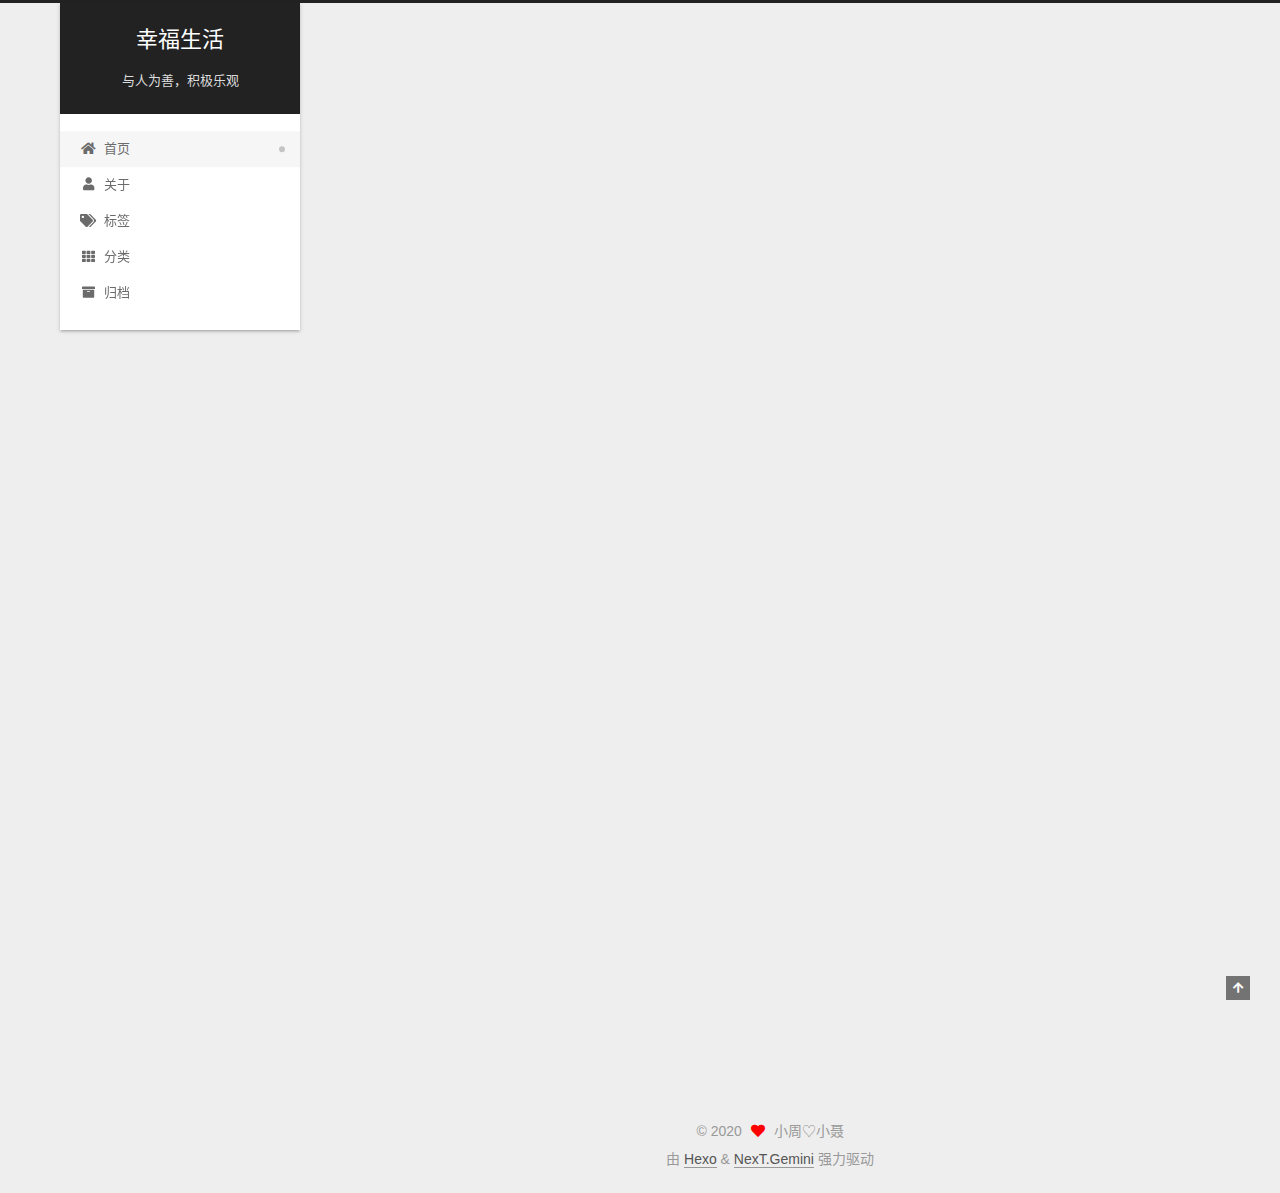
==== index.html @ a75820c1 "Site updated: 2020-08-28 22:51:40" ====
<!DOCTYPE html>
<html lang="zh-CN">
<head>
  <meta charset="UTF-8">
<meta name="viewport" content="width=device-width, initial-scale=1, maximum-scale=2">
<meta name="theme-color" content="#222">
<meta name="generator" content="Hexo 4.2.1">
  <link rel="apple-touch-icon" sizes="180x180" href="/images/apple-touch-icon-next.png">
  <link rel="icon" type="image/png" sizes="32x32" href="/images/favicon-32x32-next.png">
  <link rel="icon" type="image/png" sizes="16x16" href="/images/favicon-16x16-next.png">
  <link rel="mask-icon" href="/images/logo.svg" color="#222">

<link rel="stylesheet" href="/css/main.css">


<link rel="stylesheet" href="/lib/font-awesome/css/all.min.css">

<script id="hexo-configurations">
    var NexT = window.NexT || {};
    var CONFIG = {"hostname":"yoursite.com","root":"/","scheme":"Gemini","version":"7.8.0","exturl":false,"sidebar":{"position":"left","display":"post","padding":18,"offset":12,"onmobile":false},"copycode":{"enable":false,"show_result":false,"style":null},"back2top":{"enable":true,"sidebar":false,"scrollpercent":false},"bookmark":{"enable":false,"color":"#222","save":"auto"},"fancybox":false,"mediumzoom":false,"lazyload":false,"pangu":false,"comments":{"style":"tabs","active":null,"storage":true,"lazyload":false,"nav":null},"algolia":{"hits":{"per_page":10},"labels":{"input_placeholder":"Search for Posts","hits_empty":"We didn't find any results for the search: ${query}","hits_stats":"${hits} results found in ${time} ms"}},"localsearch":{"enable":false,"trigger":"auto","top_n_per_article":1,"unescape":false,"preload":false},"motion":{"enable":true,"async":false,"transition":{"post_block":"fadeIn","post_header":"slideDownIn","post_body":"slideDownIn","coll_header":"slideLeftIn","sidebar":"slideUpIn"}}};
  </script>

  <meta name="description" content="向幸福生活出发">
<meta property="og:type" content="website">
<meta property="og:title" content="幸福生活">
<meta property="og:url" content="http://yoursite.com/index.html">
<meta property="og:site_name" content="幸福生活">
<meta property="og:description" content="向幸福生活出发">
<meta property="og:locale" content="zh_CN">
<meta property="article:author" content="小周♡小聂">
<meta property="article:tag" content="简单">
<meta name="twitter:card" content="summary">

<link rel="canonical" href="http://yoursite.com/">


<script id="page-configurations">
  // https://hexo.io/docs/variables.html
  CONFIG.page = {
    sidebar: "",
    isHome : true,
    isPost : false,
    lang   : 'zh-CN'
  };
</script>

  <title>幸福生活</title>
  






  <noscript>
  <style>
  .use-motion .brand,
  .use-motion .menu-item,
  .sidebar-inner,
  .use-motion .post-block,
  .use-motion .pagination,
  .use-motion .comments,
  .use-motion .post-header,
  .use-motion .post-body,
  .use-motion .collection-header { opacity: initial; }

  .use-motion .site-title,
  .use-motion .site-subtitle {
    opacity: initial;
    top: initial;
  }

  .use-motion .logo-line-before i { left: initial; }
  .use-motion .logo-line-after i { right: initial; }
  </style>
</noscript>

</head>

<body itemscope itemtype="http://schema.org/WebPage">
  <div class="container use-motion">
    <div class="headband"></div>

    <header class="header" itemscope itemtype="http://schema.org/WPHeader">
      <div class="header-inner"><div class="site-brand-container">
  <div class="site-nav-toggle">
    <div class="toggle" aria-label="切换导航栏">
      <span class="toggle-line toggle-line-first"></span>
      <span class="toggle-line toggle-line-middle"></span>
      <span class="toggle-line toggle-line-last"></span>
    </div>
  </div>

  <div class="site-meta">

    <a href="/" class="brand" rel="start">
      <span class="logo-line-before"><i></i></span>
      <h1 class="site-title">幸福生活</h1>
      <span class="logo-line-after"><i></i></span>
    </a>
      <p class="site-subtitle" itemprop="description">与人为善，积极乐观</p>
  </div>

  <div class="site-nav-right">
    <div class="toggle popup-trigger">
    </div>
  </div>
</div>




<nav class="site-nav">
  <ul id="menu" class="main-menu menu">
        <li class="menu-item menu-item-home">

    <a href="/" rel="section"><i class="fa fa-home fa-fw"></i>首页</a>

  </li>
        <li class="menu-item menu-item-about">

    <a href="/about/" rel="section"><i class="fa fa-user fa-fw"></i>关于</a>

  </li>
        <li class="menu-item menu-item-tags">

    <a href="/tags/" rel="section"><i class="fa fa-tags fa-fw"></i>标签</a>

  </li>
        <li class="menu-item menu-item-categories">

    <a href="/categories/" rel="section"><i class="fa fa-th fa-fw"></i>分类</a>

  </li>
        <li class="menu-item menu-item-archives">

    <a href="/archives/" rel="section"><i class="fa fa-archive fa-fw"></i>归档</a>

  </li>
  </ul>
</nav>




</div>
    </header>

    
  <div class="back-to-top">
    <i class="fa fa-arrow-up"></i>
    <span>0%</span>
  </div>


    <main class="main">
      <div class="main-inner">
        <div class="content-wrap">
          

          <div class="content index posts-expand">
            
      
  
  
  <article itemscope itemtype="http://schema.org/Article" class="post-block" lang="zh-CN">
    <link itemprop="mainEntityOfPage" href="http://yoursite.com/2020/08/28/hello-world/">

    <span hidden itemprop="author" itemscope itemtype="http://schema.org/Person">
      <meta itemprop="image" content="/images/avatar.png">
      <meta itemprop="name" content="小周♡小聂">
      <meta itemprop="description" content="向幸福生活出发">
    </span>

    <span hidden itemprop="publisher" itemscope itemtype="http://schema.org/Organization">
      <meta itemprop="name" content="幸福生活">
    </span>
      <header class="post-header">
        <h2 class="post-title" itemprop="name headline">
          
            <a href="/2020/08/28/hello-world/" class="post-title-link" itemprop="url">Hello World</a>
        </h2>

        <div class="post-meta">
            <span class="post-meta-item">
              <span class="post-meta-item-icon">
                <i class="far fa-calendar"></i>
              </span>
              <span class="post-meta-item-text">发表于</span>

              <time title="创建时间：2020-08-28 22:08:30" itemprop="dateCreated datePublished" datetime="2020-08-28T22:08:30+08:00">2020-08-28</time>
            </span>

          

        </div>
      </header>

    
    
    
    <div class="post-body" itemprop="articleBody">

      
          <p>Welcome to <a href="https://hexo.io/" target="_blank" rel="noopener">Hexo</a>! This is your very first post. Check <a href="https://hexo.io/docs/" target="_blank" rel="noopener">documentation</a> for more info. If you get any problems when using Hexo, you can find the answer in <a href="https://hexo.io/docs/troubleshooting.html" target="_blank" rel="noopener">troubleshooting</a> or you can ask me on <a href="https://github.com/hexojs/hexo/issues" target="_blank" rel="noopener">GitHub</a>.</p>
<h2 id="Quick-Start-快速开始"><a href="#Quick-Start-快速开始" class="headerlink" title="Quick Start-快速开始"></a>Quick Start-快速开始</h2><h3 id="Create-a-new-post"><a href="#Create-a-new-post" class="headerlink" title="Create a new post"></a>Create a new post</h3><figure class="highlight bash"><table><tr><td class="gutter"><pre><span class="line">1</span><br></pre></td><td class="code"><pre><span class="line">$ hexo new <span class="string">"My New Post"</span></span><br></pre></td></tr></table></figure>

<p>More info: <a href="https://hexo.io/docs/writing.html" target="_blank" rel="noopener">Writing</a></p>
<h3 id="Run-server"><a href="#Run-server" class="headerlink" title="Run server"></a>Run server</h3><figure class="highlight bash"><table><tr><td class="gutter"><pre><span class="line">1</span><br></pre></td><td class="code"><pre><span class="line">$ hexo server</span><br></pre></td></tr></table></figure>

<p>More info: <a href="https://hexo.io/docs/server.html" target="_blank" rel="noopener">Server</a></p>
<h3 id="Generate-static-files"><a href="#Generate-static-files" class="headerlink" title="Generate static files"></a>Generate static files</h3><figure class="highlight bash"><table><tr><td class="gutter"><pre><span class="line">1</span><br></pre></td><td class="code"><pre><span class="line">$ hexo generate</span><br></pre></td></tr></table></figure>

<p>More info: <a href="https://hexo.io/docs/generating.html" target="_blank" rel="noopener">Generating</a></p>
<h3 id="Deploy-to-remote-sites"><a href="#Deploy-to-remote-sites" class="headerlink" title="Deploy to remote sites"></a>Deploy to remote sites</h3><figure class="highlight bash"><table><tr><td class="gutter"><pre><span class="line">1</span><br></pre></td><td class="code"><pre><span class="line">$ hexo deploy</span><br></pre></td></tr></table></figure>

<p>More info: <a href="https://hexo.io/docs/one-command-deployment.html" target="_blank" rel="noopener">Deployment</a></p>

      
    </div>

    
    
    
      <footer class="post-footer">
        <div class="post-eof"></div>
      </footer>
  </article>
  
  
  


  



          </div>
          

<script>
  window.addEventListener('tabs:register', () => {
    let { activeClass } = CONFIG.comments;
    if (CONFIG.comments.storage) {
      activeClass = localStorage.getItem('comments_active') || activeClass;
    }
    if (activeClass) {
      let activeTab = document.querySelector(`a[href="#comment-${activeClass}"]`);
      if (activeTab) {
        activeTab.click();
      }
    }
  });
  if (CONFIG.comments.storage) {
    window.addEventListener('tabs:click', event => {
      if (!event.target.matches('.tabs-comment .tab-content .tab-pane')) return;
      let commentClass = event.target.classList[1];
      localStorage.setItem('comments_active', commentClass);
    });
  }
</script>

        </div>
          
  
  <div class="toggle sidebar-toggle">
    <span class="toggle-line toggle-line-first"></span>
    <span class="toggle-line toggle-line-middle"></span>
    <span class="toggle-line toggle-line-last"></span>
  </div>

  <aside class="sidebar">
    <div class="sidebar-inner">

      <ul class="sidebar-nav motion-element">
        <li class="sidebar-nav-toc">
          文章目录
        </li>
        <li class="sidebar-nav-overview">
          站点概览
        </li>
      </ul>

      <!--noindex-->
      <div class="post-toc-wrap sidebar-panel">
      </div>
      <!--/noindex-->

      <div class="site-overview-wrap sidebar-panel">
        <div class="site-author motion-element" itemprop="author" itemscope itemtype="http://schema.org/Person">
    <img class="site-author-image" itemprop="image" alt="小周♡小聂"
      src="/images/avatar.png">
  <p class="site-author-name" itemprop="name">小周♡小聂</p>
  <div class="site-description" itemprop="description">向幸福生活出发</div>
</div>
<div class="site-state-wrap motion-element">
  <nav class="site-state">
      <div class="site-state-item site-state-posts">
          <a href="/archives/">
        
          <span class="site-state-item-count">1</span>
          <span class="site-state-item-name">日志</span>
        </a>
      </div>
  </nav>
</div>



      </div>

    </div>
  </aside>
  <div id="sidebar-dimmer"></div>


      </div>
    </main>

    <footer class="footer">
      <div class="footer-inner">
        

        

<div class="copyright">
  
  &copy; 
  <span itemprop="copyrightYear">2020</span>
  <span class="with-love">
    <i class="fa fa-heart"></i>
  </span>
  <span class="author" itemprop="copyrightHolder">小周♡小聂</span>
</div>
  <div class="powered-by">由 <a href="https://hexo.io/" class="theme-link" rel="noopener" target="_blank">Hexo</a> & <a href="https://theme-next.org/" class="theme-link" rel="noopener" target="_blank">NexT.Gemini</a> 强力驱动
  </div>

        








      </div>
    </footer>
  </div>

  
  <script src="/lib/anime.min.js"></script>
  <script src="/lib/velocity/velocity.min.js"></script>
  <script src="/lib/velocity/velocity.ui.min.js"></script>

<script src="/js/utils.js"></script>

<script src="/js/motion.js"></script>


<script src="/js/schemes/pisces.js"></script>


<script src="/js/next-boot.js"></script>




  















  

  

</body>
</html>
---- css/main.css ----
:root {
  --body-bg-color: #eee;
  --content-bg-color: #fff;
  --card-bg-color: #f5f5f5;
  --text-color: #555;
  --blockquote-color: #666;
  --link-color: #555;
  --link-hover-color: #222;
  --brand-color: #fff;
  --brand-hover-color: #fff;
  --table-row-odd-bg-color: #f9f9f9;
  --table-row-hover-bg-color: #f5f5f5;
  --menu-item-bg-color: #f5f5f5;
  --btn-default-bg: #fff;
  --btn-default-color: #555;
  --btn-default-border-color: #555;
  --btn-default-hover-bg: #222;
  --btn-default-hover-color: #fff;
  --btn-default-hover-border-color: #222;
}
html {
  line-height: 1.15; /* 1 */
  -webkit-text-size-adjust: 100%; /* 2 */
}
body {
  margin: 0;
}
main {
  display: block;
}
h1 {
  font-size: 2em;
  margin: 0.67em 0;
}
hr {
  box-sizing: content-box; /* 1 */
  height: 0; /* 1 */
  overflow: visible; /* 2 */
}
pre {
  font-family: monospace, monospace; /* 1 */
  font-size: 1em; /* 2 */
}
a {
  background: transparent;
}
abbr[title] {
  border-bottom: none; /* 1 */
  text-decoration: underline; /* 2 */
  text-decoration: underline dotted; /* 2 */
}
b,
strong {
  font-weight: bolder;
}
code,
kbd,
samp {
  font-family: monospace, monospace; /* 1 */
  font-size: 1em; /* 2 */
}
small {
  font-size: 80%;
}
sub,
sup {
  font-size: 75%;
  line-height: 0;
  position: relative;
  vertical-align: baseline;
}
sub {
  bottom: -0.25em;
}
sup {
  top: -0.5em;
}
img {
  border-style: none;
}
button,
input,
optgroup,
select,
textarea {
  font-family: inherit; /* 1 */
  font-size: 100%; /* 1 */
  line-height: 1.15; /* 1 */
  margin: 0; /* 2 */
}
button,
input {
/* 1 */
  overflow: visible;
}
button,
select {
/* 1 */
  text-transform: none;
}
button,
[type='button'],
[type='reset'],
[type='submit'] {
  -webkit-appearance: button;
}
button::-moz-focus-inner,
[type='button']::-moz-focus-inner,
[type='reset']::-moz-focus-inner,
[type='submit']::-moz-focus-inner {
  border-style: none;
  padding: 0;
}
button:-moz-focusring,
[type='button']:-moz-focusring,
[type='reset']:-moz-focusring,
[type='submit']:-moz-focusring {
  outline: 1px dotted ButtonText;
}
fieldset {
  padding: 0.35em 0.75em 0.625em;
}
legend {
  box-sizing: border-box; /* 1 */
  color: inherit; /* 2 */
  display: table; /* 1 */
  max-width: 100%; /* 1 */
  padding: 0; /* 3 */
  white-space: normal; /* 1 */
}
progress {
  vertical-align: baseline;
}
textarea {
  overflow: auto;
}
[type='checkbox'],
[type='radio'] {
  box-sizing: border-box; /* 1 */
  padding: 0; /* 2 */
}
[type='number']::-webkit-inner-spin-button,
[type='number']::-webkit-outer-spin-button {
  height: auto;
}
[type='search'] {
  outline-offset: -2px; /* 2 */
  -webkit-appearance: textfield; /* 1 */
}
[type='search']::-webkit-search-decoration {
  -webkit-appearance: none;
}
::-webkit-file-upload-button {
  font: inherit; /* 2 */
  -webkit-appearance: button; /* 1 */
}
details {
  display: block;
}
summary {
  display: list-item;
}
template {
  display: none;
}
[hidden] {
  display: none;
}
::selection {
  background: #262a30;
  color: #eee;
}
html,
body {
  height: 100%;
}
body {
  background: var(--body-bg-color);
  color: var(--text-color);
  font-family: 'Lato', "PingFang SC", "Microsoft YaHei", sans-serif;
  font-size: 1em;
  line-height: 2;
}
@media (max-width: 991px) {
  body {
    padding-left: 0 !important;
    padding-right: 0 !important;
  }
}
h1,
h2,
h3,
h4,
h5,
h6 {
  font-family: 'Lato', "PingFang SC", "Microsoft YaHei", sans-serif;
  font-weight: bold;
  line-height: 1.5;
  margin: 20px 0 15px;
}
h1 {
  font-size: 1.5em;
}
h2 {
  font-size: 1.375em;
}
h3 {
  font-size: 1.25em;
}
h4 {
  font-size: 1.125em;
}
h5 {
  font-size: 1em;
}
h6 {
  font-size: 0.875em;
}
p {
  margin: 0 0 20px 0;
}
a,
span.exturl {
  border-bottom: 1px solid #999;
  color: var(--link-color);
  outline: 0;
  text-decoration: none;
  overflow-wrap: break-word;
  word-wrap: break-word;
  cursor: pointer;
}
a:hover,
span.exturl:hover {
  border-bottom-color: var(--link-hover-color);
  color: var(--link-hover-color);
}
iframe,
img,
video {
  display: block;
  margin-left: auto;
  margin-right: auto;
  max-width: 100%;
}
hr {
  background-image: repeating-linear-gradient(-45deg, #ddd, #ddd 4px, transparent 4px, transparent 8px);
  border: 0;
  height: 3px;
  margin: 40px 0;
}
blockquote {
  border-left: 4px solid #ddd;
  color: var(--blockquote-color);
  margin: 0;
  padding: 0 15px;
}
blockquote cite::before {
  content: '-';
  padding: 0 5px;
}
dt {
  font-weight: bold;
}
dd {
  margin: 0;
  padding: 0;
}
kbd {
  background-color: #f5f5f5;
  background-image: linear-gradient(#eee, #fff, #eee);
  border: 1px solid #ccc;
  border-radius: 0.2em;
  box-shadow: 0.1em 0.1em 0.2em rgba(0,0,0,0.1);
  color: #555;
  font-family: inherit;
  padding: 0.1em 0.3em;
  white-space: nowrap;
}
.table-container {
  overflow: auto;
}
table {
  border-collapse: collapse;
  border-spacing: 0;
  font-size: 0.875em;
  margin: 0 0 20px 0;
  width: 100%;
}
tbody tr:nth-of-type(odd) {
  background: var(--table-row-odd-bg-color);
}
tbody tr:hover {
  background: var(--table-row-hover-bg-color);
}
caption,
th,
td {
  font-weight: normal;
  padding: 8px;
  vertical-align: middle;
}
th,
td {
  border: 1px solid #ddd;
  border-bottom: 3px solid #ddd;
}
th {
  font-weight: 700;
  padding-bottom: 10px;
}
td {
  border-bottom-width: 1px;
}
.btn {
  background: var(--btn-default-bg);
  border: 2px solid var(--btn-default-border-color);
  border-radius: 2px;
  color: var(--btn-default-color);
  display: inline-block;
  font-size: 0.875em;
  line-height: 2;
  padding: 0 20px;
  text-decoration: none;
  transition-property: background-color;
  transition-delay: 0s;
  transition-duration: 0.2s;
  transition-timing-function: ease-in-out;
}
.btn:hover {
  background: var(--btn-default-hover-bg);
  border-color: var(--btn-default-hover-border-color);
  color: var(--btn-default-hover-color);
}
.btn + .btn {
  margin: 0 0 8px 8px;
}
.btn .fa-fw {
  text-align: left;
  width: 1.285714285714286em;
}
.toggle {
  line-height: 0;
}
.toggle .toggle-line {
  background: #fff;
  display: inline-block;
  height: 2px;
  left: 0;
  position: relative;
  top: 0;
  transition: all 0.4s;
  vertical-align: top;
  width: 100%;
}
.toggle .toggle-line:not(:first-child) {
  margin-top: 3px;
}
.toggle.toggle-arrow .toggle-line-first {
  left: 50%;
  top: 2px;
  transform: rotate(45deg);
  width: 50%;
}
.toggle.toggle-arrow .toggle-line-middle {
  left: 2px;
  width: 90%;
}
.toggle.toggle-arrow .toggle-line-last {
  left: 50%;
  top: -2px;
  transform: rotate(-45deg);
  width: 50%;
}
.toggle.toggle-close .toggle-line-first {
  transform: rotate(-45deg);
  top: 5px;
}
.toggle.toggle-close .toggle-line-middle {
  opacity: 0;
}
.toggle.toggle-close .toggle-line-last {
  transform: rotate(45deg);
  top: -5px;
}
.highlight,
pre {
  background: #f7f7f7;
  color: #4d4d4c;
  line-height: 1.6;
  margin: 0 auto 20px;
}
pre,
code {
  font-family: consolas, Menlo, monospace, "PingFang SC", "Microsoft YaHei";
}
code {
  background: #eee;
  border-radius: 3px;
  color: #555;
  padding: 2px 4px;
  overflow-wrap: break-word;
  word-wrap: break-word;
}
.highlight *::selection {
  background: #d6d6d6;
}
.highlight pre {
  border: 0;
  margin: 0;
  padding: 10px 0;
}
.highlight table {
  border: 0;
  margin: 0;
  width: auto;
}
.highlight td {
  border: 0;
  padding: 0;
}
.highlight figcaption {
  background: #eff2f3;
  color: #4d4d4c;
  display: flex;
  font-size: 0.875em;
  justify-content: space-between;
  line-height: 1.2;
  padding: 0.5em;
}
.highlight figcaption a {
  color: #4d4d4c;
}
.highlight figcaption a:hover {
  border-bottom-color: #4d4d4c;
}
.highlight .gutter {
  -moz-user-select: none;
  -ms-user-select: none;
  -webkit-user-select: none;
  user-select: none;
}
.highlight .gutter pre {
  background: #eff2f3;
  color: #869194;
  padding-left: 10px;
  padding-right: 10px;
  text-align: right;
}
.highlight .code pre {
  background: #f7f7f7;
  padding-left: 10px;
  width: 100%;
}
.gist table {
  width: auto;
}
.gist table td {
  border: 0;
}
pre {
  overflow: auto;
  padding: 10px;
}
pre code {
  background: none;
  color: #4d4d4c;
  font-size: 0.875em;
  padding: 0;
  text-shadow: none;
}
pre .deletion {
  background: #fdd;
}
pre .addition {
  background: #dfd;
}
pre .meta {
  color: #eab700;
  -moz-user-select: none;
  -ms-user-select: none;
  -webkit-user-select: none;
  user-select: none;
}
pre .comment {
  color: #8e908c;
}
pre .variable,
pre .attribute,
pre .tag,
pre .name,
pre .regexp,
pre .ruby .constant,
pre .xml .tag .title,
pre .xml .pi,
pre .xml .doctype,
pre .html .doctype,
pre .css .id,
pre .css .class,
pre .css .pseudo {
  color: #c82829;
}
pre .number,
pre .preprocessor,
pre .built_in,
pre .builtin-name,
pre .literal,
pre .params,
pre .constant,
pre .command {
  color: #f5871f;
}
pre .ruby .class .title,
pre .css .rules .attribute,
pre .string,
pre .symbol,
pre .value,
pre .inheritance,
pre .header,
pre .ruby .symbol,
pre .xml .cdata,
pre .special,
pre .formula {
  color: #718c00;
}
pre .title,
pre .css .hexcolor {
  color: #3e999f;
}
pre .function,
pre .python .decorator,
pre .python .title,
pre .ruby .function .title,
pre .ruby .title .keyword,
pre .perl .sub,
pre .javascript .title,
pre .coffeescript .title {
  color: #4271ae;
}
pre .keyword,
pre .javascript .function {
  color: #8959a8;
}
.blockquote-center {
  border-left: none;
  margin: 40px 0;
  padding: 0;
  position: relative;
  text-align: center;
}
.blockquote-center .fa {
  display: block;
  opacity: 0.6;
  position: absolute;
  width: 100%;
}
.blockquote-center .fa-quote-left {
  border-top: 1px solid #ccc;
  text-align: left;
  top: -20px;
}
.blockquote-center .fa-quote-right {
  border-bottom: 1px solid #ccc;
  text-align: right;
  bottom: -20px;
}
.blockquote-center p,
.blockquote-center div {
  text-align: center;
}
.post-body .group-picture img {
  margin: 0 auto;
  padding: 0 3px;
}
.group-picture-row {
  margin-bottom: 6px;
  overflow: hidden;
}
.group-picture-column {
  float: left;
  margin-bottom: 10px;
}
.post-body .label {
  color: #555;
  display: inline;
  padding: 0 2px;
}
.post-body .label.default {
  background: #f0f0f0;
}
.post-body .label.primary {
  background: #efe6f7;
}
.post-body .label.info {
  background: #e5f2f8;
}
.post-body .label.success {
  background: #e7f4e9;
}
.post-body .label.warning {
  background: #fcf6e1;
}
.post-body .label.danger {
  background: #fae8eb;
}
.post-body .tabs {
  margin-bottom: 20px;
}
.post-body .tabs,
.tabs-comment {
  display: block;
  padding-top: 10px;
  position: relative;
}
.post-body .tabs ul.nav-tabs,
.tabs-comment ul.nav-tabs {
  display: flex;
  flex-wrap: wrap;
  margin: 0;
  margin-bottom: -1px;
  padding: 0;
}
@media (max-width: 413px) {
  .post-body .tabs ul.nav-tabs,
  .tabs-comment ul.nav-tabs {
    display: block;
    margin-bottom: 5px;
  }
}
.post-body .tabs ul.nav-tabs li.tab,
.tabs-comment ul.nav-tabs li.tab {
  border-bottom: 1px solid #ddd;
  border-left: 1px solid transparent;
  border-right: 1px solid transparent;
  border-top: 3px solid transparent;
  flex-grow: 1;
  list-style-type: none;
  border-radius: 0 0 0 0;
}
@media (max-width: 413px) {
  .post-body .tabs ul.nav-tabs li.tab,
  .tabs-comment ul.nav-tabs li.tab {
    border-bottom: 1px solid transparent;
    border-left: 3px solid transparent;
    border-right: 1px solid transparent;
    border-top: 1px solid transparent;
  }
}
@media (max-width: 413px) {
  .post-body .tabs ul.nav-tabs li.tab,
  .tabs-comment ul.nav-tabs li.tab {
    border-radius: 0;
  }
}
.post-body .tabs ul.nav-tabs li.tab a,
.tabs-comment ul.nav-tabs li.tab a {
  border-bottom: initial;
  display: block;
  line-height: 1.8;
  outline: 0;
  padding: 0.25em 0.75em;
  text-align: center;
  transition-delay: 0s;
  transition-duration: 0.2s;
  transition-timing-function: ease-out;
}
.post-body .tabs ul.nav-tabs li.tab a i,
.tabs-comment ul.nav-tabs li.tab a i {
  width: 1.285714285714286em;
}
.post-body .tabs ul.nav-tabs li.tab.active,
.tabs-comment ul.nav-tabs li.tab.active {
  border-bottom: 1px solid transparent;
  border-left: 1px solid #ddd;
  border-right: 1px solid #ddd;
  border-top: 3px solid #fc6423;
}
@media (max-width: 413px) {
  .post-body .tabs ul.nav-tabs li.tab.active,
  .tabs-comment ul.nav-tabs li.tab.active {
    border-bottom: 1px solid #ddd;
    border-left: 3px solid #fc6423;
    border-right: 1px solid #ddd;
    border-top: 1px solid #ddd;
  }
}
.post-body .tabs ul.nav-tabs li.tab.active a,
.tabs-comment ul.nav-tabs li.tab.active a {
  color: var(--link-color);
  cursor: default;
}
.post-body .tabs .tab-content .tab-pane,
.tabs-comment .tab-content .tab-pane {
  border: 1px solid #ddd;
  border-top: 0;
  padding: 20px 20px 0 20px;
  border-radius: 0;
}
.post-body .tabs .tab-content .tab-pane:not(.active),
.tabs-comment .tab-content .tab-pane:not(.active) {
  display: none;
}
.post-body .tabs .tab-content .tab-pane.active,
.tabs-comment .tab-content .tab-pane.active {
  display: block;
}
.post-body .tabs .tab-content .tab-pane.active:nth-of-type(1),
.tabs-comment .tab-content .tab-pane.active:nth-of-type(1) {
  border-radius: 0 0 0 0;
}
@media (max-width: 413px) {
  .post-body .tabs .tab-content .tab-pane.active:nth-of-type(1),
  .tabs-comment .tab-content .tab-pane.active:nth-of-type(1) {
    border-radius: 0;
  }
}
.post-body .note {
  border-radius: 3px;
  margin-bottom: 20px;
  padding: 1em;
  position: relative;
  border: 1px solid #eee;
  border-left-width: 5px;
}
.post-body .note h2,
.post-body .note h3,
.post-body .note h4,
.post-body .note h5,
.post-body .note h6 {
  margin-top: 0;
  border-bottom: initial;
  margin-bottom: 0;
  padding-top: 0;
}
.post-body .note p:first-child,
.post-body .note ul:first-child,
.post-body .note ol:first-child,
.post-body .note table:first-child,
.post-body .note pre:first-child,
.post-body .note blockquote:first-child,
.post-body .note img:first-child {
  margin-top: 0;
}
.post-body .note p:last-child,
.post-body .note ul:last-child,
.post-body .note ol:last-child,
.post-body .note table:last-child,
.post-body .note pre:last-child,
.post-body .note blockquote:last-child,
.post-body .note img:last-child {
  margin-bottom: 0;
}
.post-body .note.default {
  border-left-color: #777;
}
.post-body .note.default h2,
.post-body .note.default h3,
.post-body .note.default h4,
.post-body .note.default h5,
.post-body .note.default h6 {
  color: #777;
}
.post-body .note.primary {
  border-left-color: #6f42c1;
}
.post-body .note.primary h2,
.post-body .note.primary h3,
.post-body .note.primary h4,
.post-body .note.primary h5,
.post-body .note.primary h6 {
  color: #6f42c1;
}
.post-body .note.info {
  border-left-color: #428bca;
}
.post-body .note.info h2,
.post-body .note.info h3,
.post-body .note.info h4,
.post-body .note.info h5,
.post-body .note.info h6 {
  color: #428bca;
}
.post-body .note.success {
  border-left-color: #5cb85c;
}
.post-body .note.success h2,
.post-body .note.success h3,
.post-body .note.success h4,
.post-body .note.success h5,
.post-body .note.success h6 {
  color: #5cb85c;
}
.post-body .note.warning {
  border-left-color: #f0ad4e;
}
.post-body .note.warning h2,
.post-body .note.warning h3,
.post-body .note.warning h4,
.post-body .note.warning h5,
.post-body .note.warning h6 {
  color: #f0ad4e;
}
.post-body .note.danger {
  border-left-color: #d9534f;
}
.post-body .note.danger h2,
.post-body .note.danger h3,
.post-body .note.danger h4,
.post-body .note.danger h5,
.post-body .note.danger h6 {
  color: #d9534f;
}
.pagination .prev,
.pagination .next,
.pagination .page-number,
.pagination .space {
  display: inline-block;
  margin: 0 10px;
  padding: 0 11px;
  position: relative;
  top: -1px;
}
@media (max-width: 767px) {
  .pagination .prev,
  .pagination .next,
  .pagination .page-number,
  .pagination .space {
    margin: 0 5px;
  }
}
.pagination {
  border-top: 1px solid #eee;
  margin: 120px 0 0;
  text-align: center;
}
.pagination .prev,
.pagination .next,
.pagination .page-number {
  border-bottom: 0;
  border-top: 1px solid #eee;
  transition-property: border-color;
  transition-delay: 0s;
  transition-duration: 0.2s;
  transition-timing-function: ease-in-out;
}
.pagination .prev:hover,
.pagination .next:hover,
.pagination .page-number:hover {
  border-top-color: #222;
}
.pagination .space {
  margin: 0;
  padding: 0;
}
.pagination .prev {
  margin-left: 0;
}
.pagination .next {
  margin-right: 0;
}
.pagination .page-number.current {
  background: #ccc;
  border-top-color: #ccc;
  color: #fff;
}
@media (max-width: 767px) {
  .pagination {
    border-top: none;
  }
  .pagination .prev,
  .pagination .next,
  .pagination .page-number {
    border-bottom: 1px solid #eee;
    border-top: 0;
    margin-bottom: 10px;
    padding: 0 10px;
  }
  .pagination .prev:hover,
  .pagination .next:hover,
  .pagination .page-number:hover {
    border-bottom-color: #222;
  }
}
.comments {
  margin-top: 60px;
  overflow: hidden;
}
.comment-button-group {
  display: flex;
  flex-wrap: wrap-reverse;
  justify-content: center;
  margin: 1em 0;
}
.comment-button-group .comment-button {
  margin: 0.1em 0.2em;
}
.comment-button-group .comment-button.active {
  background: var(--btn-default-hover-bg);
  border-color: var(--btn-default-hover-border-color);
  color: var(--btn-default-hover-color);
}
.comment-position {
  display: none;
}
.comment-position.active {
  display: block;
}
.tabs-comment {
  background: var(--content-bg-color);
  margin-top: 4em;
  padding-top: 0;
}
.tabs-comment .comments {
  border: 0;
  box-shadow: none;
  margin-top: 0;
  padding-top: 0;
}
.container {
  min-height: 100%;
  position: relative;
}
.main-inner {
  margin: 0 auto;
  width: calc(100% - 20px);
}
@media (min-width: 1200px) {
  .main-inner {
    width: 1160px;
  }
}
@media (min-width: 1600px) {
  .main-inner {
    width: 73%;
  }
}
@media (max-width: 767px) {
  .content-wrap {
    padding: 0 20px;
  }
}
.header {
  background: transparent;
}
.header-inner {
  margin: 0 auto;
  width: calc(100% - 20px);
}
@media (min-width: 1200px) {
  .header-inner {
    width: 1160px;
  }
}
@media (min-width: 1600px) {
  .header-inner {
    width: 73%;
  }
}
.site-brand-container {
  display: flex;
  flex-shrink: 0;
  padding: 0 10px;
}
.headband {
  background: #222;
  height: 3px;
}
.site-meta {
  flex-grow: 1;
  text-align: center;
}
@media (max-width: 767px) {
  .site-meta {
    text-align: center;
  }
}
.brand {
  border-bottom: none;
  color: var(--brand-color);
  display: inline-block;
  line-height: 1.375em;
  padding: 0 40px;
  position: relative;
}
.brand:hover {
  color: var(--brand-hover-color);
}
.site-title {
  font-family: 'Lato', "PingFang SC", "Microsoft YaHei", sans-serif;
  font-size: 1.375em;
  font-weight: normal;
  margin: 0;
}
.site-subtitle {
  color: #ddd;
  font-size: 0.8125em;
  margin: 10px 0;
}
.use-motion .brand {
  opacity: 0;
}
.use-motion .site-title,
.use-motion .site-subtitle,
.use-motion .custom-logo-image {
  opacity: 0;
  position: relative;
  top: -10px;
}
.site-nav-toggle,
.site-nav-right {
  display: none;
}
@media (max-width: 767px) {
  .site-nav-toggle,
  .site-nav-right {
    display: flex;
    flex-direction: column;
    justify-content: center;
  }
}
.site-nav-toggle .toggle,
.site-nav-right .toggle {
  color: var(--text-color);
  padding: 10px;
  width: 22px;
}
.site-nav-toggle .toggle .toggle-line,
.site-nav-right .toggle .toggle-line {
  background: var(--text-color);
  border-radius: 1px;
}
.site-nav {
  display: block;
}
@media (max-width: 767px) {
  .site-nav {
    clear: both;
    display: none;
  }
}
.site-nav.site-nav-on {
  display: block;
}
.menu {
  margin-top: 20px;
  padding-left: 0;
  text-align: center;
}
.menu-item {
  display: inline-block;
  list-style: none;
  margin: 0 10px;
}
@media (max-width: 767px) {
  .menu-item {
    display: block;
    margin-top: 10px;
  }
  .menu-item.menu-item-search {
    display: none;
  }
}
.menu-item a,
.menu-item span.exturl {
  border-bottom: 0;
  display: block;
  font-size: 0.8125em;
  transition-property: border-color;
  transition-delay: 0s;
  transition-duration: 0.2s;
  transition-timing-function: ease-in-out;
}
@media (hover: none) {
  .menu-item a:hover,
  .menu-item span.exturl:hover {
    border-bottom-color: transparent !important;
  }
}
.menu-item .fa,
.menu-item .fab,
.menu-item .far,
.menu-item .fas {
  margin-right: 8px;
}
.menu-item .badge {
  display: inline-block;
  font-weight: bold;
  line-height: 1;
  margin-left: 0.35em;
  margin-top: 0.35em;
  text-align: center;
  white-space: nowrap;
}
@media (max-width: 767px) {
  .menu-item .badge {
    float: right;
    margin-left: 0;
  }
}
.menu-item-active a,
.menu .menu-item a:hover,
.menu .menu-item span.exturl:hover {
  background: var(--menu-item-bg-color);
}
.use-motion .menu-item {
  opacity: 0;
}
.sidebar {
  background: #222;
  bottom: 0;
  box-shadow: inset 0 2px 6px #000;
  position: fixed;
  top: 0;
}
@media (max-width: 991px) {
  .sidebar {
    display: none;
  }
}
.sidebar-inner {
  color: #999;
  padding: 18px 10px;
  text-align: center;
}
.cc-license {
  margin-top: 10px;
  text-align: center;
}
.cc-license .cc-opacity {
  border-bottom: none;
  opacity: 0.7;
}
.cc-license .cc-opacity:hover {
  opacity: 0.9;
}
.cc-license img {
  display: inline-block;
}
.site-author-image {
  border: 1px solid #eee;
  display: block;
  margin: 0 auto;
  max-width: 120px;
  padding: 2px;
  border-radius: 50%;
}
.site-author-image {
  transition: transform 1s ease-out;
}
.site-author-image:hover {
  transform: rotateZ(360deg);
}
.site-author-name {
  color: var(--text-color);
  font-weight: 600;
  margin: 0;
  text-align: center;
}
.site-description {
  color: #999;
  font-size: 0.8125em;
  margin-top: 0;
  text-align: center;
}
.links-of-author {
  margin-top: 15px;
}
.links-of-author a,
.links-of-author span.exturl {
  border-bottom-color: #555;
  display: inline-block;
  font-size: 0.8125em;
  margin-bottom: 10px;
  margin-right: 10px;
  vertical-align: middle;
}
.links-of-author a::before,
.links-of-author span.exturl::before {
  background: #8558c3;
  border-radius: 50%;
  content: ' ';
  display: inline-block;
  height: 4px;
  margin-right: 3px;
  vertical-align: middle;
  width: 4px;
}
.sidebar-button {
  margin-top: 15px;
}
.sidebar-button a {
  border: 1px solid #fc6423;
  border-radius: 4px;
  color: #fc6423;
  display: inline-block;
  padding: 0 15px;
}
.sidebar-button a .fa,
.sidebar-button a .fab,
.sidebar-button a .far,
.sidebar-button a .fas {
  margin-right: 5px;
}
.sidebar-button a:hover {
  background: #fc6423;
  border: 1px solid #fc6423;
  color: #fff;
}
.sidebar-button a:hover .fa,
.sidebar-button a:hover .fab,
.sidebar-button a:hover .far,
.sidebar-button a:hover .fas {
  color: #fff;
}
.links-of-blogroll {
  font-size: 0.8125em;
  margin-top: 10px;
}
.links-of-blogroll-title {
  font-size: 0.875em;
  font-weight: 600;
  margin-top: 0;
}
.links-of-blogroll-list {
  list-style: none;
  margin: 0;
  padding: 0;
}
#sidebar-dimmer {
  display: none;
}
@media (max-width: 767px) {
  #sidebar-dimmer {
    background: #000;
    display: block;
    height: 100%;
    left: 100%;
    opacity: 0;
    position: fixed;
    top: 0;
    width: 100%;
    z-index: 1100;
  }
  .sidebar-active + #sidebar-dimmer {
    opacity: 0.7;
    transform: translateX(-100%);
    transition: opacity 0.5s;
  }
}
.sidebar-nav {
  margin: 0;
  padding-bottom: 20px;
  padding-left: 0;
}
.sidebar-nav li {
  border-bottom: 1px solid transparent;
  color: var(--text-color);
  cursor: pointer;
  display: inline-block;
  font-size: 0.875em;
}
.sidebar-nav li.sidebar-nav-overview {
  margin-left: 10px;
}
.sidebar-nav li:hover {
  color: #fc6423;
}
.sidebar-nav .sidebar-nav-active {
  border-bottom-color: #fc6423;
  color: #fc6423;
}
.sidebar-nav .sidebar-nav-active:hover {
  color: #fc6423;
}
.sidebar-panel {
  display: none;
  overflow-x: hidden;
  overflow-y: auto;
}
.sidebar-panel-active {
  display: block;
}
.sidebar-toggle {
  background: #222;
  bottom: 45px;
  cursor: pointer;
  height: 14px;
  left: 30px;
  padding: 5px;
  position: fixed;
  width: 14px;
  z-index: 1300;
}
@media (max-width: 991px) {
  .sidebar-toggle {
    left: 20px;
    opacity: 0.8;
    display: none;
  }
}
.sidebar-toggle:hover .toggle-line {
  background: #fc6423;
}
.post-toc {
  font-size: 0.875em;
}
.post-toc ol {
  list-style: none;
  margin: 0;
  padding: 0 2px 5px 10px;
  text-align: left;
}
.post-toc ol > ol {
  padding-left: 0;
}
.post-toc ol a {
  transition-property: all;
  transition-delay: 0s;
  transition-duration: 0.2s;
  transition-timing-function: ease-in-out;
}
.post-toc .nav-item {
  line-height: 1.8;
  overflow: hidden;
  text-overflow: ellipsis;
  white-space: nowrap;
}
.post-toc .nav .nav-child {
  display: none;
}
.post-toc .nav .active > .nav-child {
  display: block;
}
.post-toc .nav .active-current > .nav-child {
  display: block;
}
.post-toc .nav .active-current > .nav-child > .nav-item {
  display: block;
}
.post-toc .nav .active > a {
  border-bottom-color: #fc6423;
  color: #fc6423;
}
.post-toc .nav .active-current > a {
  color: #fc6423;
}
.post-toc .nav .active-current > a:hover {
  color: #fc6423;
}
.site-state {
  display: flex;
  justify-content: center;
  line-height: 1.4;
  margin-top: 10px;
  overflow: hidden;
  text-align: center;
  white-space: nowrap;
}
.site-state-item {
  padding: 0 15px;
}
.site-state-item:not(:first-child) {
  border-left: 1px solid #eee;
}
.site-state-item a {
  border-bottom: none;
}
.site-state-item-count {
  display: block;
  font-size: 1em;
  font-weight: 600;
  text-align: center;
}
.site-state-item-name {
  color: #999;
  font-size: 0.8125em;
}
.footer {
  color: #999;
  font-size: 0.875em;
  padding: 20px 0;
}
.footer.footer-fixed {
  bottom: 0;
  left: 0;
  position: absolute;
  right: 0;
}
.footer-inner {
  box-sizing: border-box;
  margin: 0 auto;
  text-align: center;
  width: calc(100% - 20px);
}
@media (min-width: 1200px) {
  .footer-inner {
    width: 1160px;
  }
}
@media (min-width: 1600px) {
  .footer-inner {
    width: 73%;
  }
}
.languages {
  display: inline-block;
  font-size: 1.125em;
  position: relative;
}
.languages .lang-select-label span {
  margin: 0 0.5em;
}
.languages .lang-select {
  height: 100%;
  left: 0;
  opacity: 0;
  position: absolute;
  top: 0;
  width: 100%;
}
.with-love {
  color: #ff0000;
  display: inline-block;
  margin: 0 5px;
}
.powered-by,
.theme-info {
  display: inline-block;
}
@-moz-keyframes iconAnimate {
  0%, 100% {
    transform: scale(1);
  }
  10%, 30% {
    transform: scale(0.9);
  }
  20%, 40%, 60%, 80% {
    transform: scale(1.1);
  }
  50%, 70% {
    transform: scale(1.1);
  }
}
@-webkit-keyframes iconAnimate {
  0%, 100% {
    transform: scale(1);
  }
  10%, 30% {
    transform: scale(0.9);
  }
  20%, 40%, 60%, 80% {
    transform: scale(1.1);
  }
  50%, 70% {
    transform: scale(1.1);
  }
}
@-o-keyframes iconAnimate {
  0%, 100% {
    transform: scale(1);
  }
  10%, 30% {
    transform: scale(0.9);
  }
  20%, 40%, 60%, 80% {
    transform: scale(1.1);
  }
  50%, 70% {
    transform: scale(1.1);
  }
}
@keyframes iconAnimate {
  0%, 100% {
    transform: scale(1);
  }
  10%, 30% {
    transform: scale(0.9);
  }
  20%, 40%, 60%, 80% {
    transform: scale(1.1);
  }
  50%, 70% {
    transform: scale(1.1);
  }
}
.back-to-top {
  font-size: 12px;
  text-align: center;
  transition-delay: 0s;
  transition-duration: 0.2s;
  transition-timing-function: ease-in-out;
}
.back-to-top {
  background: #222;
  bottom: -100px;
  box-sizing: border-box;
  color: #fff;
  cursor: pointer;
  left: 30px;
  opacity: 0.6;
  padding: 0 6px;
  position: fixed;
  transition-property: bottom;
  z-index: 1300;
  width: 24px;
}
.back-to-top span {
  display: none;
}
.back-to-top:hover {
  color: #fc6423;
}
.back-to-top.back-to-top-on {
  bottom: 30px;
}
@media (max-width: 991px) {
  .back-to-top {
    left: 20px;
    opacity: 0.8;
  }
}
.post-body {
  font-family: 'Lato', "PingFang SC", "Microsoft YaHei", sans-serif;
  overflow-wrap: break-word;
  word-wrap: break-word;
}
@media (min-width: 1200px) {
  .post-body {
    font-size: 1.125em;
  }
}
.post-body .exturl .fa {
  font-size: 0.875em;
  margin-left: 4px;
}
.post-body .image-caption,
.post-body .figure .caption {
  color: #999;
  font-size: 0.875em;
  font-weight: bold;
  line-height: 1;
  margin: -20px auto 15px;
  text-align: center;
}
.post-sticky-flag {
  display: inline-block;
  transform: rotate(30deg);
}
.post-button {
  margin-top: 40px;
  text-align: center;
}
.use-motion .post-block,
.use-motion .pagination,
.use-motion .comments {
  opacity: 0;
}
.use-motion .post-header {
  opacity: 0;
}
.use-motion .post-body {
  opacity: 0;
}
.use-motion .collection-header {
  opacity: 0;
}
.posts-collapse {
  margin-left: 35px;
  position: relative;
}
@media (max-width: 767px) {
  .posts-collapse {
    margin-left: 0px;
    margin-right: 0px;
  }
}
.posts-collapse .collection-title {
  font-size: 1.125em;
  position: relative;
}
.posts-collapse .collection-title::before {
  background: #999;
  border: 1px solid #fff;
  border-radius: 50%;
  content: ' ';
  height: 10px;
  left: 0;
  margin-left: -6px;
  margin-top: -4px;
  position: absolute;
  top: 50%;
  width: 10px;
}
.posts-collapse .collection-year {
  font-size: 1.5em;
  font-weight: bold;
  margin: 60px 0;
  position: relative;
}
.posts-collapse .collection-year::before {
  background: #bbb;
  border-radius: 50%;
  content: ' ';
  height: 8px;
  left: 0;
  margin-left: -4px;
  margin-top: -4px;
  position: absolute;
  top: 50%;
  width: 8px;
}
.posts-collapse .collection-header {
  display: block;
  margin: 0 0 0 20px;
}
.posts-collapse .collection-header small {
  color: #bbb;
  margin-left: 5px;
}
.posts-collapse .post-header {
  border-bottom: 1px dashed #ccc;
  margin: 30px 0;
  padding-left: 15px;
  position: relative;
  transition-property: border;
  transition-delay: 0s;
  transition-duration: 0.2s;
  transition-timing-function: ease-in-out;
}
.posts-collapse .post-header::before {
  background: #bbb;
  border: 1px solid #fff;
  border-radius: 50%;
  content: ' ';
  height: 6px;
  left: 0;
  margin-left: -4px;
  position: absolute;
  top: 0.75em;
  transition-property: background;
  width: 6px;
  transition-delay: 0s;
  transition-duration: 0.2s;
  transition-timing-function: ease-in-out;
}
.posts-collapse .post-header:hover {
  border-bottom-color: #666;
}
.posts-collapse .post-header:hover::before {
  background: #222;
}
.posts-collapse .post-meta {
  display: inline;
  font-size: 0.75em;
  margin-right: 10px;
}
.posts-collapse .post-title {
  display: inline;
}
.posts-collapse .post-title a,
.posts-collapse .post-title span.exturl {
  border-bottom: none;
  color: var(--link-color);
}
.posts-collapse .post-title .fa-external-link-alt {
  font-size: 0.875em;
  margin-left: 5px;
}
.posts-collapse::before {
  background: #f5f5f5;
  content: ' ';
  height: 100%;
  left: 0;
  margin-left: -2px;
  position: absolute;
  top: 1.25em;
  width: 4px;
}
.post-eof {
  background: #ccc;
  height: 1px;
  margin: 80px auto 60px;
  text-align: center;
  width: 8%;
}
.post-block:last-of-type .post-eof {
  display: none;
}
.content {
  padding-top: 40px;
}
@media (min-width: 992px) {
  .post-body {
    text-align: justify;
  }
}
@media (max-width: 991px) {
  .post-body {
    text-align: justify;
  }
}
.post-body h1,
.post-body h2,
.post-body h3,
.post-body h4,
.post-body h5,
.post-body h6 {
  padding-top: 10px;
}
.post-body h1 .header-anchor,
.post-body h2 .header-anchor,
.post-body h3 .header-anchor,
.post-body h4 .header-anchor,
.post-body h5 .header-anchor,
.post-body h6 .header-anchor {
  border-bottom-style: none;
  color: #ccc;
  float: right;
  margin-left: 10px;
  visibility: hidden;
}
.post-body h1 .header-anchor:hover,
.post-body h2 .header-anchor:hover,
.post-body h3 .header-anchor:hover,
.post-body h4 .header-anchor:hover,
.post-body h5 .header-anchor:hover,
.post-body h6 .header-anchor:hover {
  color: inherit;
}
.post-body h1:hover .header-anchor,
.post-body h2:hover .header-anchor,
.post-body h3:hover .header-anchor,
.post-body h4:hover .header-anchor,
.post-body h5:hover .header-anchor,
.post-body h6:hover .header-anchor {
  visibility: visible;
}
.post-body iframe,
.post-body img,
.post-body video {
  margin-bottom: 20px;
}
.post-body .video-container {
  height: 0;
  margin-bottom: 20px;
  overflow: hidden;
  padding-top: 75%;
  position: relative;
  width: 100%;
}
.post-body .video-container iframe,
.post-body .video-container object,
.post-body .video-container embed {
  height: 100%;
  left: 0;
  margin: 0;
  position: absolute;
  top: 0;
  width: 100%;
}
.post-gallery {
  align-items: center;
  display: grid;
  grid-gap: 10px;
  grid-template-columns: 1fr 1fr 1fr;
  margin-bottom: 20px;
}
@media (max-width: 767px) {
  .post-gallery {
    grid-template-columns: 1fr 1fr;
  }
}
.post-gallery a {
  border: 0;
}
.post-gallery img {
  margin: 0;
}
.posts-expand .post-header {
  font-size: 1.125em;
}
.posts-expand .post-title {
  font-size: 1.5em;
  font-weight: normal;
  margin: initial;
  text-align: center;
  overflow-wrap: break-word;
  word-wrap: break-word;
}
.posts-expand .post-title-link {
  border-bottom: none;
  color: var(--link-color);
  display: inline-block;
  position: relative;
  vertical-align: top;
}
.posts-expand .post-title-link::before {
  background: var(--link-color);
  bottom: 0;
  content: '';
  height: 2px;
  left: 0;
  position: absolute;
  transform: scaleX(0);
  visibility: hidden;
  width: 100%;
  transition-delay: 0s;
  transition-duration: 0.2s;
  transition-timing-function: ease-in-out;
}
.posts-expand .post-title-link:hover::before {
  transform: scaleX(1);
  visibility: visible;
}
.posts-expand .post-title-link .fa-external-link-alt {
  font-size: 0.875em;
  margin-left: 5px;
}
.posts-expand .post-meta {
  color: #999;
  font-family: 'Lato', "PingFang SC", "Microsoft YaHei", sans-serif;
  font-size: 0.75em;
  margin: 3px 0 60px 0;
  text-align: center;
}
.posts-expand .post-meta .post-description {
  font-size: 0.875em;
  margin-top: 2px;
}
.posts-expand .post-meta time {
  border-bottom: 1px dashed #999;
  cursor: pointer;
}
.post-meta .post-meta-item + .post-meta-item::before {
  content: '|';
  margin: 0 0.5em;
}
.post-meta-divider {
  margin: 0 0.5em;
}
.post-meta-item-icon {
  margin-right: 3px;
}
@media (max-width: 991px) {
  .post-meta-item-icon {
    display: inline-block;
  }
}
@media (max-width: 991px) {
  .post-meta-item-text {
    display: none;
  }
}
.post-nav {
  border-top: 1px solid #eee;
  display: flex;
  justify-content: space-between;
  margin-top: 15px;
  padding: 10px 5px 0;
}
.post-nav-item {
  flex: 1;
}
.post-nav-item a {
  border-bottom: none;
  display: block;
  font-size: 0.875em;
  line-height: 1.6;
  position: relative;
}
.post-nav-item a:active {
  top: 2px;
}
.post-nav-item .fa {
  font-size: 0.75em;
}
.post-nav-item:first-child {
  margin-right: 15px;
}
.post-nav-item:first-child .fa {
  margin-right: 5px;
}
.post-nav-item:last-child {
  margin-left: 15px;
  text-align: right;
}
.post-nav-item:last-child .fa {
  margin-left: 5px;
}
.rtl.post-body p,
.rtl.post-body a,
.rtl.post-body h1,
.rtl.post-body h2,
.rtl.post-body h3,
.rtl.post-body h4,
.rtl.post-body h5,
.rtl.post-body h6,
.rtl.post-body li,
.rtl.post-body ul,
.rtl.post-body ol {
  direction: rtl;
  font-family: UKIJ Ekran;
}
.rtl.post-title {
  font-family: UKIJ Ekran;
}
.post-tags {
  margin-top: 40px;
  text-align: center;
}
.post-tags a {
  display: inline-block;
  font-size: 0.8125em;
}
.post-tags a:not(:last-child) {
  margin-right: 10px;
}
.post-widgets {
  border-top: 1px solid #eee;
  margin-top: 15px;
  text-align: center;
}
.wp_rating {
  height: 20px;
  line-height: 20px;
  margin-top: 10px;
  padding-top: 6px;
  text-align: center;
}
.social-like {
  display: flex;
  font-size: 0.875em;
  justify-content: center;
  text-align: center;
}
.reward-container {
  margin: 20px auto;
  padding: 10px 0;
  text-align: center;
  width: 90%;
}
.reward-container button {
  background: transparent;
  border: 1px solid #fc6423;
  border-radius: 0;
  color: #fc6423;
  cursor: pointer;
  line-height: 2;
  outline: 0;
  padding: 0 15px;
  vertical-align: text-top;
}
.reward-container button:hover {
  background: #fc6423;
  border: 1px solid transparent;
  color: #fa9366;
}
#qr {
  padding-top: 20px;
}
#qr a {
  border: 0;
}
#qr img {
  display: inline-block;
  margin: 0.8em 2em 0 2em;
  max-width: 100%;
  width: 180px;
}
#qr p {
  text-align: center;
}
.category-all-page .category-all-title {
  text-align: center;
}
.category-all-page .category-all {
  margin-top: 20px;
}
.category-all-page .category-list {
  list-style: none;
  margin: 0;
  padding: 0;
}
.category-all-page .category-list-item {
  margin: 5px 10px;
}
.category-all-page .category-list-count {
  color: #bbb;
}
.category-all-page .category-list-count::before {
  content: ' (';
  display: inline;
}
.category-all-page .category-list-count::after {
  content: ') ';
  display: inline;
}
.category-all-page .category-list-child {
  padding-left: 10px;
}
.event-list {
  padding: 0;
}
.event-list hr {
  background: #222;
  margin: 20px 0 45px 0;
}
.event-list hr::after {
  background: #222;
  color: #fff;
  content: 'NOW';
  display: inline-block;
  font-weight: bold;
  padding: 0 5px;
  text-align: right;
}
.event-list .event {
  background: #222;
  margin: 20px 0;
  min-height: 40px;
  padding: 15px 0 15px 10px;
}
.event-list .event .event-summary {
  color: #fff;
  margin: 0;
  padding-bottom: 3px;
}
.event-list .event .event-summary::before {
  animation: dot-flash 1s alternate infinite ease-in-out;
  color: #fff;
  content: '\f111';
  display: inline-block;
  font-size: 10px;
  margin-right: 25px;
  vertical-align: middle;
  font-family: 'Font Awesome 5 Free';
  font-weight: 900;
}
.event-list .event .event-relative-time {
  color: #bbb;
  display: inline-block;
  font-size: 12px;
  font-weight: normal;
  padding-left: 12px;
}
.event-list .event .event-details {
  color: #fff;
  display: block;
  line-height: 18px;
  margin-left: 56px;
  padding-bottom: 6px;
  padding-top: 3px;
  text-indent: -24px;
}
.event-list .event .event-details::before {
  color: #fff;
  display: inline-block;
  margin-right: 9px;
  text-align: center;
  text-indent: 0;
  width: 14px;
  font-family: 'Font Awesome 5 Free';
  font-weight: 900;
}
.event-list .event .event-details.event-location::before {
  content: '\f041';
}
.event-list .event .event-details.event-duration::before {
  content: '\f017';
}
.event-list .event-past {
  background: #f5f5f5;
}
.event-list .event-past .event-summary,
.event-list .event-past .event-details {
  color: #bbb;
  opacity: 0.9;
}
.event-list .event-past .event-summary::before,
.event-list .event-past .event-details::before {
  animation: none;
  color: #bbb;
}
@-moz-keyframes dot-flash {
  from {
    opacity: 1;
    transform: scale(1);
  }
  to {
    opacity: 0;
    transform: scale(0.8);
  }
}
@-webkit-keyframes dot-flash {
  from {
    opacity: 1;
    transform: scale(1);
  }
  to {
    opacity: 0;
    transform: scale(0.8);
  }
}
@-o-keyframes dot-flash {
  from {
    opacity: 1;
    transform: scale(1);
  }
  to {
    opacity: 0;
    transform: scale(0.8);
  }
}
@keyframes dot-flash {
  from {
    opacity: 1;
    transform: scale(1);
  }
  to {
    opacity: 0;
    transform: scale(0.8);
  }
}
ul.breadcrumb {
  font-size: 0.75em;
  list-style: none;
  margin: 1em 0;
  padding: 0 2em;
  text-align: center;
}
ul.breadcrumb li {
  display: inline;
}
ul.breadcrumb li + li::before {
  content: '/\00a0';
  font-weight: normal;
  padding: 0.5em;
}
ul.breadcrumb li + li:last-child {
  font-weight: bold;
}
.tag-cloud {
  text-align: center;
}
.tag-cloud a {
  display: inline-block;
  margin: 10px;
}
.tag-cloud a:hover {
  color: var(--link-hover-color) !important;
}
.header {
  margin: 0 auto;
  position: relative;
  width: calc(100% - 20px);
}
@media (min-width: 1200px) {
  .header {
    width: 1160px;
  }
}
@media (min-width: 1600px) {
  .header {
    width: 73%;
  }
}
@media (max-width: 991px) {
  .header {
    width: auto;
  }
}
.header-inner {
  background: var(--content-bg-color);
  border-radius: initial;
  box-shadow: 0 2px 2px 0 rgba(0,0,0,0.12), 0 3px 1px -2px rgba(0,0,0,0.06), 0 1px 5px 0 rgba(0,0,0,0.12);
  overflow: hidden;
  padding: 0;
  position: absolute;
  top: 0;
  width: 240px;
}
@media (min-width: 1200px) {
  .header-inner {
    width: 240px;
  }
}
@media (max-width: 991px) {
  .header-inner {
    border-radius: initial;
    position: relative;
    width: auto;
  }
}
.main-inner {
  align-items: flex-start;
  display: flex;
  justify-content: space-between;
  flex-direction: row-reverse;
}
@media (max-width: 991px) {
  .main-inner {
    width: auto;
  }
}
.content-wrap {
  background: var(--content-bg-color);
  border-radius: initial;
  box-shadow: 0 2px 2px 0 rgba(0,0,0,0.12), 0 3px 1px -2px rgba(0,0,0,0.06), 0 1px 5px 0 rgba(0,0,0,0.12);
  box-sizing: border-box;
  padding: 40px;
  width: calc(100% - 252px);
}
@media (max-width: 991px) {
  .content-wrap {
    border-radius: initial;
    padding: 20px;
    width: 100%;
  }
}
.footer-inner {
  padding-left: 260px;
}
.back-to-top {
  left: auto;
  right: 30px;
}
@media (max-width: 991px) {
  .back-to-top {
    right: 20px;
  }
}
@media (max-width: 991px) {
  .footer-inner {
    padding-left: 0;
    padding-right: 0;
    width: auto;
  }
}
.site-brand-container {
  background: #222;
}
@media (max-width: 991px) {
  .site-brand-container {
    box-shadow: 0 0 16px rgba(0,0,0,0.5);
  }
}
.site-meta {
  padding: 20px 0;
}
.brand {
  padding: 0;
}
.site-subtitle {
  margin: 10px 10px 0;
}
.custom-logo-image {
  margin-top: 20px;
}
@media (max-width: 991px) {
  .custom-logo-image {
    display: none;
  }
}
@media (min-width: 768px) and (max-width: 991px) {
  .site-nav-toggle,
  .site-nav-right {
    display: flex;
    flex-direction: column;
    justify-content: center;
  }
}
.site-nav-toggle .toggle,
.site-nav-right .toggle {
  color: #fff;
}
.site-nav-toggle .toggle .toggle-line,
.site-nav-right .toggle .toggle-line {
  background: #fff;
}
@media (min-width: 768px) and (max-width: 991px) {
  .site-nav {
    display: none;
  }
}
.menu .menu-item {
  display: block;
  margin: 0;
}
.menu .menu-item a,
.menu .menu-item span.exturl {
  padding: 5px 20px;
  position: relative;
  text-align: left;
  transition-property: background-color;
}
@media (max-width: 991px) {
  .menu .menu-item.menu-item-search {
    display: none;
  }
}
.menu .menu-item .badge {
  background: #ccc;
  border-radius: 10px;
  color: #fff;
  float: right;
  padding: 2px 5px;
  text-shadow: 1px 1px 0 rgba(0,0,0,0.1);
  vertical-align: middle;
}
.main-menu .menu-item-active a::after {
  background: #bbb;
  border-radius: 50%;
  content: ' ';
  height: 6px;
  margin-top: -3px;
  position: absolute;
  right: 15px;
  top: 50%;
  width: 6px;
}
.sub-menu {
  background: var(--content-bg-color);
  border-bottom: 1px solid #ddd;
  margin: 0;
  padding: 6px 0;
}
.sub-menu .menu-item {
  display: inline-block;
}
.sub-menu .menu-item a,
.sub-menu .menu-item span.exturl {
  background: transparent;
  margin: 5px 10px;
  padding: initial;
}
.sub-menu .menu-item a:hover,
.sub-menu .menu-item span.exturl:hover {
  background: transparent;
  color: #fc6423;
}
.sub-menu .menu-item-active a {
  border-bottom-color: #fc6423;
  color: #fc6423;
}
.sub-menu .menu-item-active a:hover {
  border-bottom-color: #fc6423;
}
.sidebar {
  background: var(--body-bg-color);
  box-shadow: none;
  margin-top: 100%;
  position: static;
  width: 240px;
}
@media (max-width: 991px) {
  .sidebar {
    display: none;
  }
}
.sidebar-toggle {
  display: none;
}
.sidebar-inner {
  background: var(--content-bg-color);
  border-radius: initial;
  box-shadow: 0 2px 2px 0 rgba(0,0,0,0.12), 0 3px 1px -2px rgba(0,0,0,0.06), 0 1px 5px 0 rgba(0,0,0,0.12), 0 -1px 0.5px 0 rgba(0,0,0,0.09);
  box-sizing: border-box;
  color: var(--text-color);
  width: 240px;
  opacity: 0;
}
.sidebar-inner.affix {
  position: fixed;
  top: 12px;
}
.sidebar-inner.affix-bottom {
  position: absolute;
}
.site-state-item {
  padding: 0 10px;
}
.sidebar-button {
  border-bottom: 1px dotted #ccc;
  border-top: 1px dotted #ccc;
  margin-top: 10px;
  text-align: center;
}
.sidebar-button a {
  border: 0;
  color: #fc6423;
  display: block;
}
.sidebar-button a:hover {
  background: none;
  border: 0;
  color: #e34603;
}
.sidebar-button a:hover .fa,
.sidebar-button a:hover .fab,
.sidebar-button a:hover .far,
.sidebar-button a:hover .fas {
  color: #e34603;
}
.links-of-author {
  display: flex;
  flex-wrap: wrap;
  margin-top: 10px;
  justify-content: center;
}
.links-of-author-item {
  margin: 5px 0 0;
  width: 50%;
}
.links-of-author-item a,
.links-of-author-item span.exturl {
  box-sizing: border-box;
  display: inline-block;
  margin-bottom: 0;
  margin-right: 0;
  max-width: 216px;
  overflow: hidden;
  padding: 0 5px;
  text-overflow: ellipsis;
  white-space: nowrap;
}
.links-of-author-item a,
.links-of-author-item span.exturl {
  border-bottom: none;
  display: block;
  text-decoration: none;
}
.links-of-author-item a::before,
.links-of-author-item span.exturl::before {
  display: none;
}
.links-of-author-item a:hover,
.links-of-author-item span.exturl:hover {
  background: var(--body-bg-color);
  border-radius: 4px;
}
.links-of-author-item .fa,
.links-of-author-item .fab,
.links-of-author-item .far,
.links-of-author-item .fas {
  margin-right: 2px;
}
.links-of-blogroll-item {
  padding: 0;
}
.content-wrap {
  background: initial;
  box-shadow: initial;
  padding: initial;
}
.post-block {
  background: var(--content-bg-color);
  border-radius: initial;
  box-shadow: 0 2px 2px 0 rgba(0,0,0,0.12), 0 3px 1px -2px rgba(0,0,0,0.06), 0 1px 5px 0 rgba(0,0,0,0.12);
  padding: 40px;
}
.post-block + .post-block {
  border-radius: initial;
  box-shadow: 0 2px 2px 0 rgba(0,0,0,0.12), 0 3px 1px -2px rgba(0,0,0,0.06), 0 1px 5px 0 rgba(0,0,0,0.12), 0 -1px 0.5px 0 rgba(0,0,0,0.09);
  margin-top: 12px;
}
.comments {
  background: var(--content-bg-color);
  border-radius: initial;
  box-shadow: 0 2px 2px 0 rgba(0,0,0,0.12), 0 3px 1px -2px rgba(0,0,0,0.06), 0 1px 5px 0 rgba(0,0,0,0.12), 0 -1px 0.5px 0 rgba(0,0,0,0.09);
  margin-top: 12px;
  padding: 40px;
}
.tabs-comment {
  margin-top: 1em;
}
.content {
  padding-top: initial;
}
.post-eof {
  display: none;
}
.pagination {
  background: var(--content-bg-color);
  border-radius: initial;
  border-top: initial;
  box-shadow: 0 2px 2px 0 rgba(0,0,0,0.12), 0 3px 1px -2px rgba(0,0,0,0.06), 0 1px 5px 0 rgba(0,0,0,0.12), 0 -1px 0.5px 0 rgba(0,0,0,0.09);
  margin: 12px 0 0;
  padding: 10px 0 10px;
}
.pagination .prev,
.pagination .next,
.pagination .page-number {
  margin-bottom: initial;
  top: initial;
}
.main {
  padding-bottom: initial;
}
.footer {
  bottom: auto;
}
.sub-menu {
  border-bottom: initial;
  box-shadow: 0 2px 2px 0 rgba(0,0,0,0.12), 0 3px 1px -2px rgba(0,0,0,0.06), 0 1px 5px 0 rgba(0,0,0,0.12);
}
.sub-menu + .content .post-block {
  box-shadow: 0 2px 2px 0 rgba(0,0,0,0.12), 0 3px 1px -2px rgba(0,0,0,0.06), 0 1px 5px 0 rgba(0,0,0,0.12), 0 -1px 0.5px 0 rgba(0,0,0,0.09);
  margin-top: 12px;
}
@media (min-width: 768px) and (max-width: 991px) {
  .sub-menu + .content .post-block {
    margin-top: 10px;
  }
}
@media (max-width: 767px) {
  .sub-menu + .content .post-block {
    margin-top: 8px;
  }
}
.post-body h1,
.post-body h2 {
  border-bottom: 1px solid #eee;
}
.post-body h3 {
  border-bottom: 1px dotted #eee;
}
@media (min-width: 768px) and (max-width: 991px) {
  .content-wrap {
    padding: 10px;
  }
  .posts-expand .post-button {
    margin-top: 20px;
  }
  .post-block {
    border-radius: initial;
    box-shadow: 0 2px 2px 0 rgba(0,0,0,0.12), 0 3px 1px -2px rgba(0,0,0,0.06), 0 1px 5px 0 rgba(0,0,0,0.12), 0 -1px 0.5px 0 rgba(0,0,0,0.09);
    padding: 20px;
  }
  .post-block + .post-block {
    margin-top: 10px;
  }
  .comments {
    margin-top: 10px;
    padding: 10px 20px;
  }
  .pagination {
    margin: 10px 0 0;
  }
}
@media (max-width: 767px) {
  .content-wrap {
    padding: 8px;
  }
  .posts-expand .post-button {
    margin: 12px 0;
  }
  .post-block {
    border-radius: initial;
    box-shadow: 0 2px 2px 0 rgba(0,0,0,0.12), 0 3px 1px -2px rgba(0,0,0,0.06), 0 1px 5px 0 rgba(0,0,0,0.12), 0 -1px 0.5px 0 rgba(0,0,0,0.09);
    min-height: auto;
    padding: 12px;
  }
  .post-block + .post-block {
    margin-top: 8px;
  }
  .comments {
    margin-top: 8px;
    padding: 10px 12px;
  }
  .pagination {
    margin: 8px 0 0;
  }
}
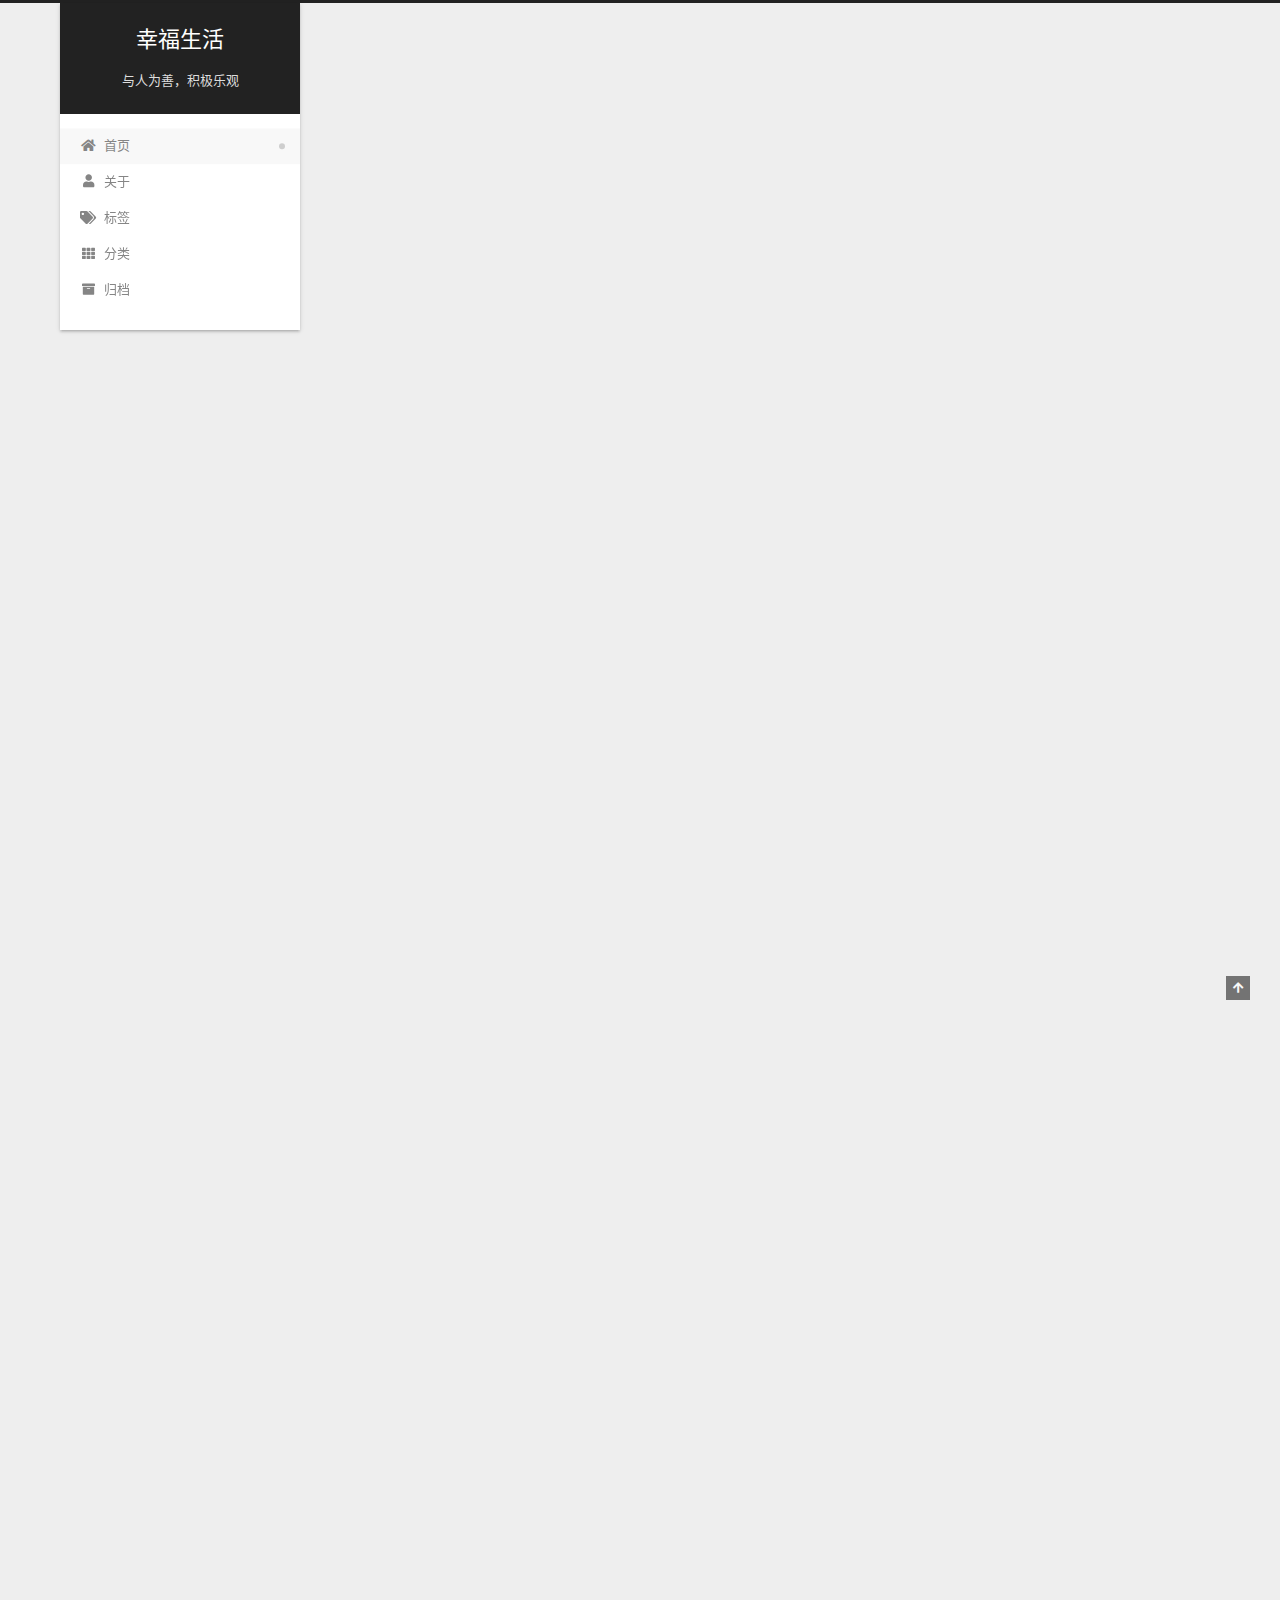
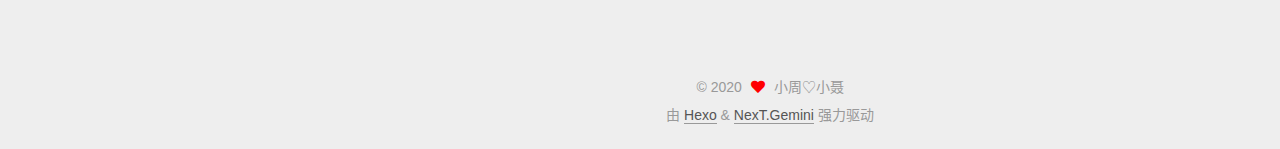
==== commit 6710d172: "Site updated: 2020-10-09 10:12:27" ====
--- a/index.html
+++ b/index.html
@@ -160,6 +160,66 @@
 
           <div class="content index posts-expand">
             
+      
+  
+  
+  <article itemscope itemtype="http://schema.org/Article" class="post-block" lang="zh-CN">
+    <link itemprop="mainEntityOfPage" href="http://yoursite.com/2020/10/09/%E4%BF%A1%E6%81%AF%E6%8A%80%E6%9C%AF%E4%B8%8E%E8%AE%A1%E7%AE%97%E6%9C%BA%E6%96%87%E5%8C%96/">
+
+    <span hidden itemprop="author" itemscope itemtype="http://schema.org/Person">
+      <meta itemprop="image" content="/images/avatar.png">
+      <meta itemprop="name" content="小周♡小聂">
+      <meta itemprop="description" content="向幸福生活出发">
+    </span>
+
+    <span hidden itemprop="publisher" itemscope itemtype="http://schema.org/Organization">
+      <meta itemprop="name" content="幸福生活">
+    </span>
+      <header class="post-header">
+        <h2 class="post-title" itemprop="name headline">
+          
+            <a href="/2020/10/09/%E4%BF%A1%E6%81%AF%E6%8A%80%E6%9C%AF%E4%B8%8E%E8%AE%A1%E7%AE%97%E6%9C%BA%E6%96%87%E5%8C%96/" class="post-title-link" itemprop="url">信息技术与计算机文化</a>
+        </h2>
+
+        <div class="post-meta">
+            <span class="post-meta-item">
+              <span class="post-meta-item-icon">
+                <i class="far fa-calendar"></i>
+              </span>
+              <span class="post-meta-item-text">发表于</span>
+              
+
+              <time title="创建时间：2020-10-09 09:21:33 / 修改时间：10:12:06" itemprop="dateCreated datePublished" datetime="2020-10-09T09:21:33+08:00">2020-10-09</time>
+            </span>
+
+          
+
+        </div>
+      </header>
+
+    
+    
+    
+    <div class="post-body" itemprop="articleBody">
+
+      
+          <h1 id="信息技术与计算机文化"><a href="#信息技术与计算机文化" class="headerlink" title="信息技术与计算机文化"></a>信息技术与计算机文化</h1><figure class="highlight"><table><tr><td class="gutter"><pre><span class="line">1</span><br><span class="line">2</span><br><span class="line">3</span><br><span class="line">4</span><br><span class="line">5</span><br><span class="line">6</span><br><span class="line">7</span><br><span class="line">8</span><br><span class="line">9</span><br></pre></td><td class="code"><pre><span class="line">一、计算机基础知识</span><br><span class="line"></span><br><span class="line">　　(一)掌握信息技术和计算机文化的基础知识：数据和信息，信息社会，信息技术，“计算机文化”的内涵等。掌握计算机的概念、起源、发展、特点、类型、应用及其发展趋势。</span><br><span class="line"></span><br><span class="line">　　(二)掌握有关进制的相关概念，二、八、十、十六进制之间的相互转换。掌握数值、字符(西文、汉字)在计算机中的表示，数据的表示和存储单位(位、字节、字)。</span><br><span class="line"></span><br><span class="line">　　(三)掌握计算机硬件系统的组成和功能：CPU、存储器(ROM、RAM)以及常用的输入输出设备的功能。掌握计算机软件系统的组成：系统软件和应用软件，程序设计语言(机器语言、汇编语言、高级语言)及语言处理程序的概念。了解微型计算机硬件配置及常见硬件设备。</span><br><span class="line"></span><br><span class="line">　　(四)掌握云计算、大数据、物联网、人工智能、区块链等新一代信息技术的基本概念，了解新一代信息技术的应用及其发展趋势。</span><br></pre></td></tr></table></figure>
+
+
+      
+    </div>
+
+    
+    
+    
+      <footer class="post-footer">
+        <div class="post-eof"></div>
+      </footer>
+  </article>
+  
+  
+  
+
       
   
   
@@ -298,9 +358,15 @@
       <div class="site-state-item site-state-posts">
           <a href="/archives/">
         
-          <span class="site-state-item-count">1</span>
+          <span class="site-state-item-count">2</span>
           <span class="site-state-item-name">日志</span>
         </a>
+      </div>
+      <div class="site-state-item site-state-tags">
+            <a href="/tags/">
+          
+        <span class="site-state-item-count">1</span>
+        <span class="site-state-item-name">标签</span></a>
       </div>
   </nav>
 </div>
--- a/css/main.css
+++ b/css/main.css
@@ -1175,7 +1175,7 @@
 }
 .links-of-author a::before,
 .links-of-author span.exturl::before {
-  background: #8558c3;
+  background: #c99e34;
   border-radius: 50%;
   content: ' ';
   display: inline-block;
